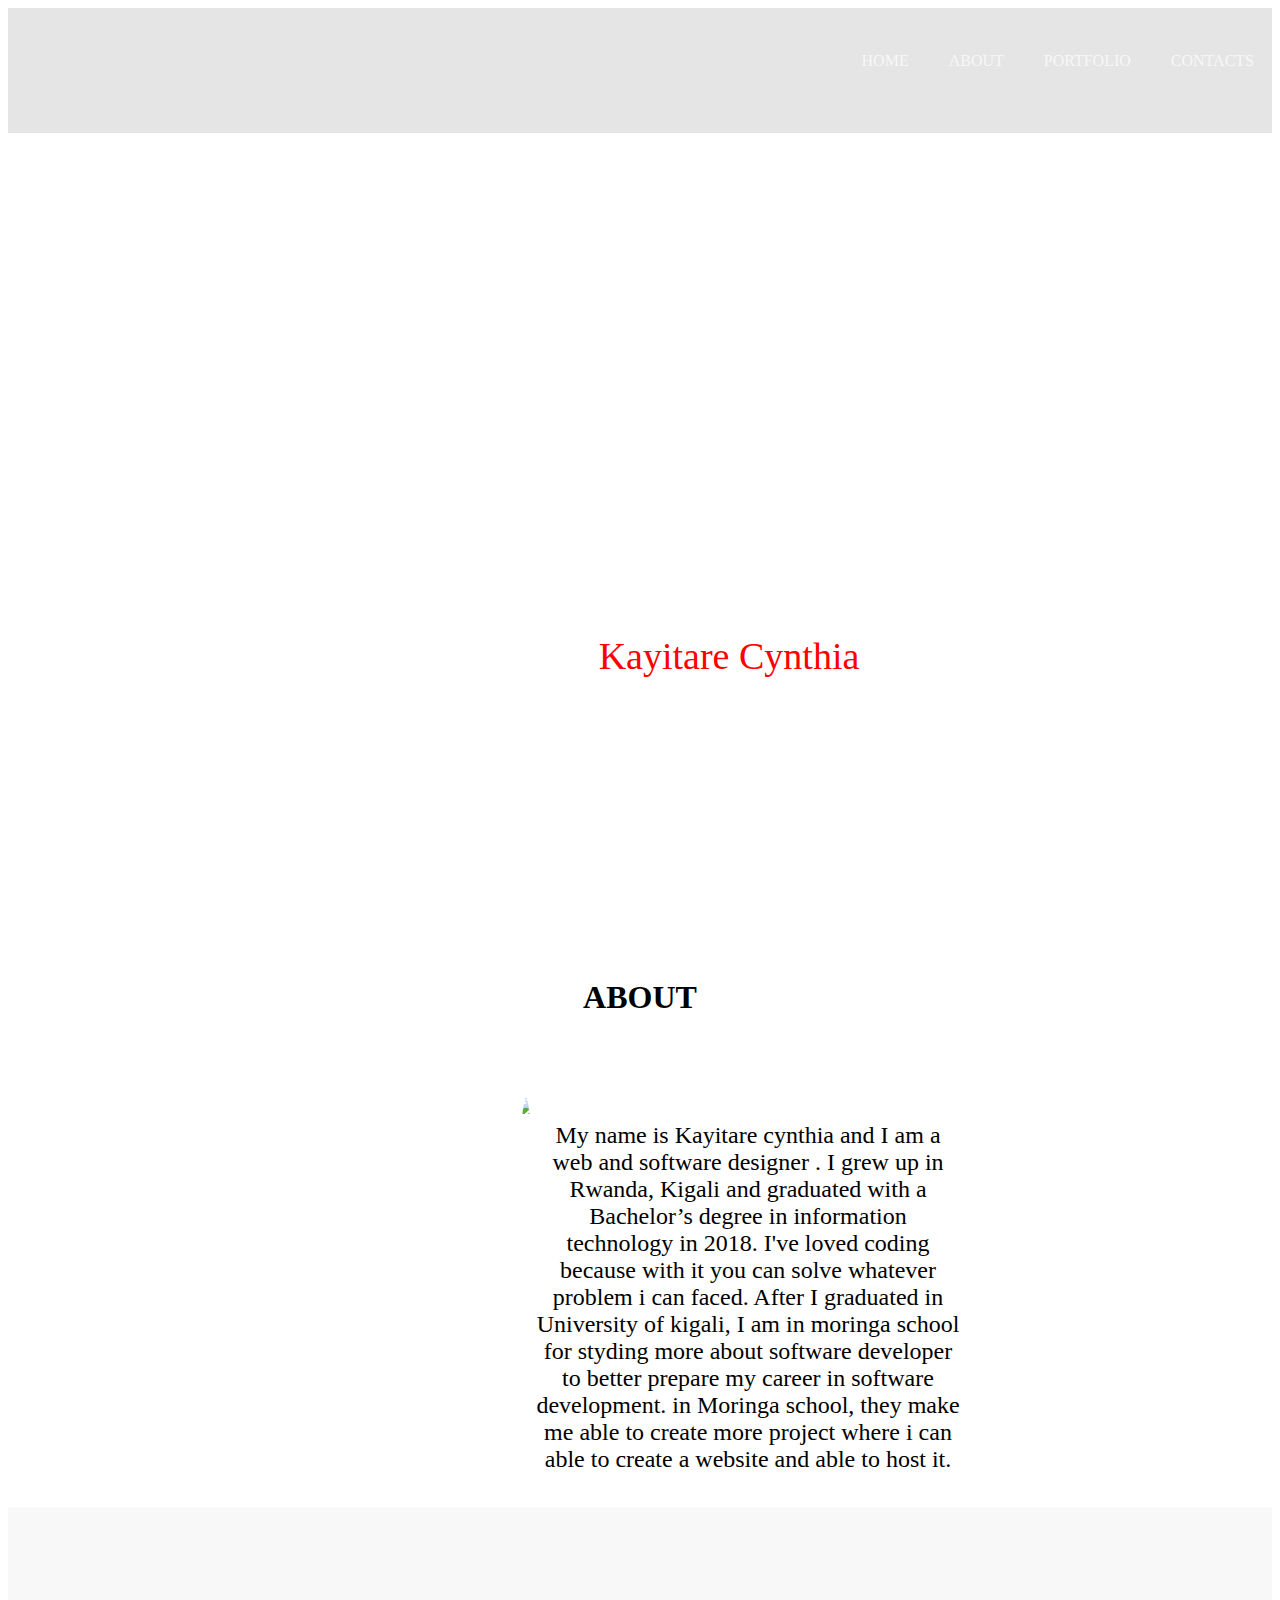
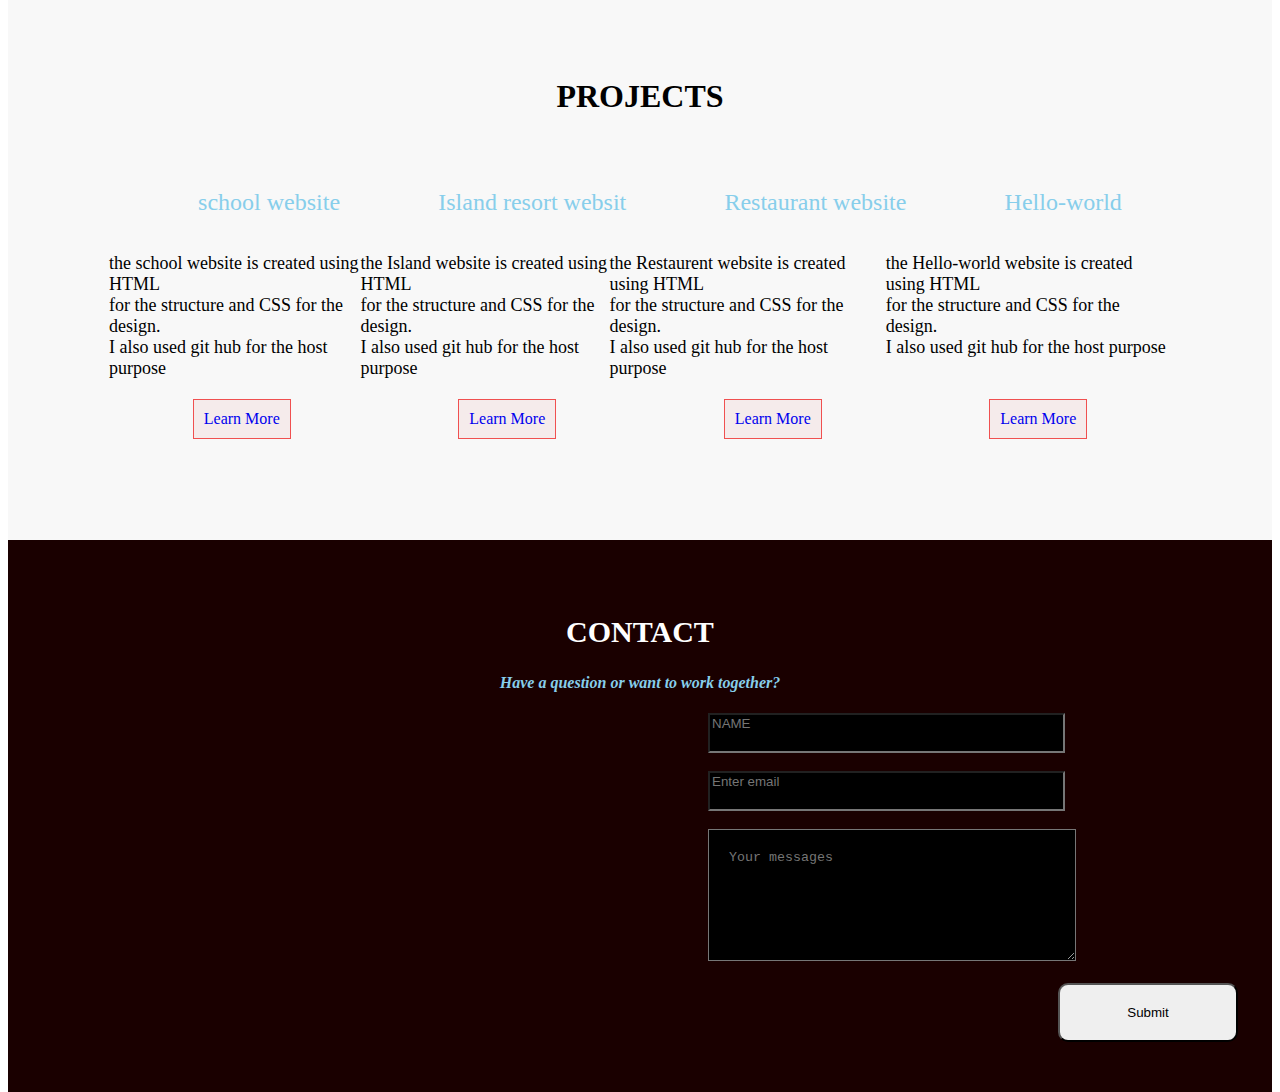
==== index.html @ 3b6425cc "change name of cycy.html to index.html" ====
<!doctype html>
<html>
    <head>
        <title>kayitare cynthia</title>
        <link rel="stylesheet" href="cycy.css" type="text/css">
    </head>
    <body>
        <!--the home page-->
        <div class="bg">
                      <div id="home">
                                    <div id="banner">
                                                    <nav>
                                                        <ul>
                                                           <li><a href="#home">HOME</a></li>
                                                           <li><a href="#about">ABOUT</a></li>
                                                           <li><a href="#portfolio">PORTFOLIO</a></li>
                                                           <li><a href="#contact">Contacts</a></li>
                                                        </ul>
                                                     </nav>
                                    </div> 
                                    <div class="name">
                                                     <p>Hello, I'm <span>Kayitare Cynthia</span><br>I'm a student Software developer in Moringa school</p>
                                    </div>
                      </div>
        </div>
        <!--the about page-->
        <div id="about">  
                      <h1>ABOUT</h1>
                      <div class="flex">
                                    <img src="https://images.pexels.com/photos/1656699/pexels-photo-1656699.jpeg?auto=compress&cs=tinysrgb&dpr=2&h=750&w=1260">
                      <p>My name is Kayitare cynthia and I am a web and software designer . I grew up in Rwanda, Kigali and graduated with a Bachelor’s degree in information technology in 2018. I've loved coding because with it you can solve whatever problem i can faced.
                      After I graduated in University of kigali, I am in moringa school for styding more about software developer to better prepare my career in software development. 
                      in Moringa school,  they make me able to create more project where i can able to create a website and able to host it.</p>
                      </div>
        </div> 
        <!--the portofolio page-->
        <div id="portfolio">
                      <div class="projects">
                                   <h1>PROJECTS</h1>
                                   <ol>
                                                   <div class="orderedList">      
                                                                          <li class="orderedList">school website</li>
                                                                          <li class="orderedList">Island resort websit</li>
                                                                          <li class="orderedList">Restaurant website</li>
                                                                          <li class="orderedList">Hello-world</li>   
                                   </ol>
                      </div>
                      <div class="explOfProjects">
                                  <p>the school website is created using HTML<br>for the structure and CSS for the design.<br>I also used git hub for the host purpose</p>
                                  <p>the Island  website is created using HTML<br>for the structure and CSS for the design.<br>I also used git hub for the host purpose</p>
                                  <p>the Restaurent website is created using HTML<br>for the structure and CSS for the design.<br>I also used git hub for the host purpose</p>
                                  <p>the Hello-world website is created using HTML<br>for the structure and CSS for the design.<br>I also used git hub for the host purpose</p>
                     </div>
                     <div class="learnMore">
                                  <a href="https://kayitares.github.io/school/">Learn More</a>
                                  <a href="https://kayitares.github.io/hotel-web/">Learn More</a>
                                  <a href="https://kayitares.github.io/resto/">Learn More</a>
                                  <a href="https://kayitares.github.io/hello-world/">Learn More</a>
                     </div>
        </div>
        <!--the contact page-->
        <div id="contact">
                     <div class="paragraphcontact">
                                 <h2>CONTACT</h2>
                                 <h4><em>Have a question or want to work together?</em></h4>
                     </div>
                     <form>
                                 <div class="form">
                                               <input type="text" placeholder="NAME" name="firstname"><br><br>
                                               <input type="text"  placeholder="Enter email" name="email"><br><br>
                                              <textarea  placeholder="Your messages" name="message" rows="6" cols="25"></textarea><br><br>
                                             <button type="submit" input="reset" value="Submit">Submit</button>
                     </form>
        </div>
    </body>
</html>
---- cycy.css ----
body, html{
    height:100%
}
/*the home  */
.bg{
    background-image:url(https://images.pexels.com/photos/1229861/pexels-photo-1229861.jpeg?auto=compress&cs=tinysrgb&dpr=1&w=500);
    -webkit-background-size:cover;
    -moz-background-size:cover;
    -o-background-size:cover;
    background-size:cover;
    height:100%
    }

nav {
    max-width: 960px;
    margin: 0 auto;
    padding: 10px 0;
    margin-right: 0%;   
}
nav>ul {
    text-align: right;
   
}
nav>ul>li {
    display: inline-block;
}
nav ul li a {
    padding: 18px;
    margin-right: 0;
    text-transform: uppercase;
    text-decoration: none;
    display: block;
    color: rgba(255, 255, 255, 0.733);   
}
nav>ul>li>a:hover {
    box-shadow: 0 0 10px rgba(0, 0, 0, 0.1), insert 0 0 1px rgba(255, 255, 255, 0.6);
    background: rgba(221, 109, 35, 0.678);
    color: rgba(0, 35, 122, 0.7);
}
#banner{
  padding-bottom :1.5%;
  background-color:rgba(3, 3, 3, 0.1); 
}
#banner>a:{
 border : 2px solid white;
width :20%;
height:20%;
margin-left: 40%;
margin-top:10%;
padding-bottom : 1%;
text-align:center;
color:white;
}
.name{
    color:white;
    text-align:center;
    font-size:38px;
  bottom:140px;
  position:absolute;
  width:100%;

}
span{
    color:red
}
/* the about css style*/
h1{
    text-align:center;
    padding:50px;
}
img{
    height:300PX;
    border-radius:50%;    
}
.flex{
    display:flex;
    flex-direction: row;
    justify-content:space-between;
    text-align:center;
    margin-right:300px;
    margin-left:500px;
    font-size:24px;
    padding:10px;
}
/*the portofolio css style */
.orderedList{
    display:flex;
    flex-direction:row;
    justify-content: space-around;
    padding: 1px;
    font-size:24px;
    color:skyblue;
}
#portfolio{
    
    background-color: #f8f8f8;
    padding:100px;
}
.explOfProjects{
    display:flex;
    flex-direction:row;
    justify-content: space-around;
    padding: 1px;
    font-size:18px;
}
.learnMore{
    display:flex;
    flex-direction:row;
    justify-content: space-around;
    padding: 1px;
    text-decoration-line:none;
      
}
.learnMore a{
    text-decoration-line:none;
    border:1px solid #f05050;
    padding:10px;
    background-color:rgba(230, 132, 132, 0.1);
}
.learnMore a:hover{
    background-color:#f05050;
}
/* the contact css style*/
#contact{
    background-color:#1a0000;
    padding:50px;
    
}
.form input {
    background-color: #000;
    width:30%;
    margin-left:650px;
    padding-bottom: 20px;
    color:white;
  }
  textarea{
    background-color: #000;
    margin-left:650px;
    padding:20px; 
    width:28%; 
    color:white;
  }
  button{
    margin-left:1000px;
    padding:20px;
    border-radius:10px;
    width:180px;
  } 
  h2{
    text-align:center;
    color:white;
    font-size:30px;
}
.paragraphcontact{
    text-align:center;
    color:skyblue;
}
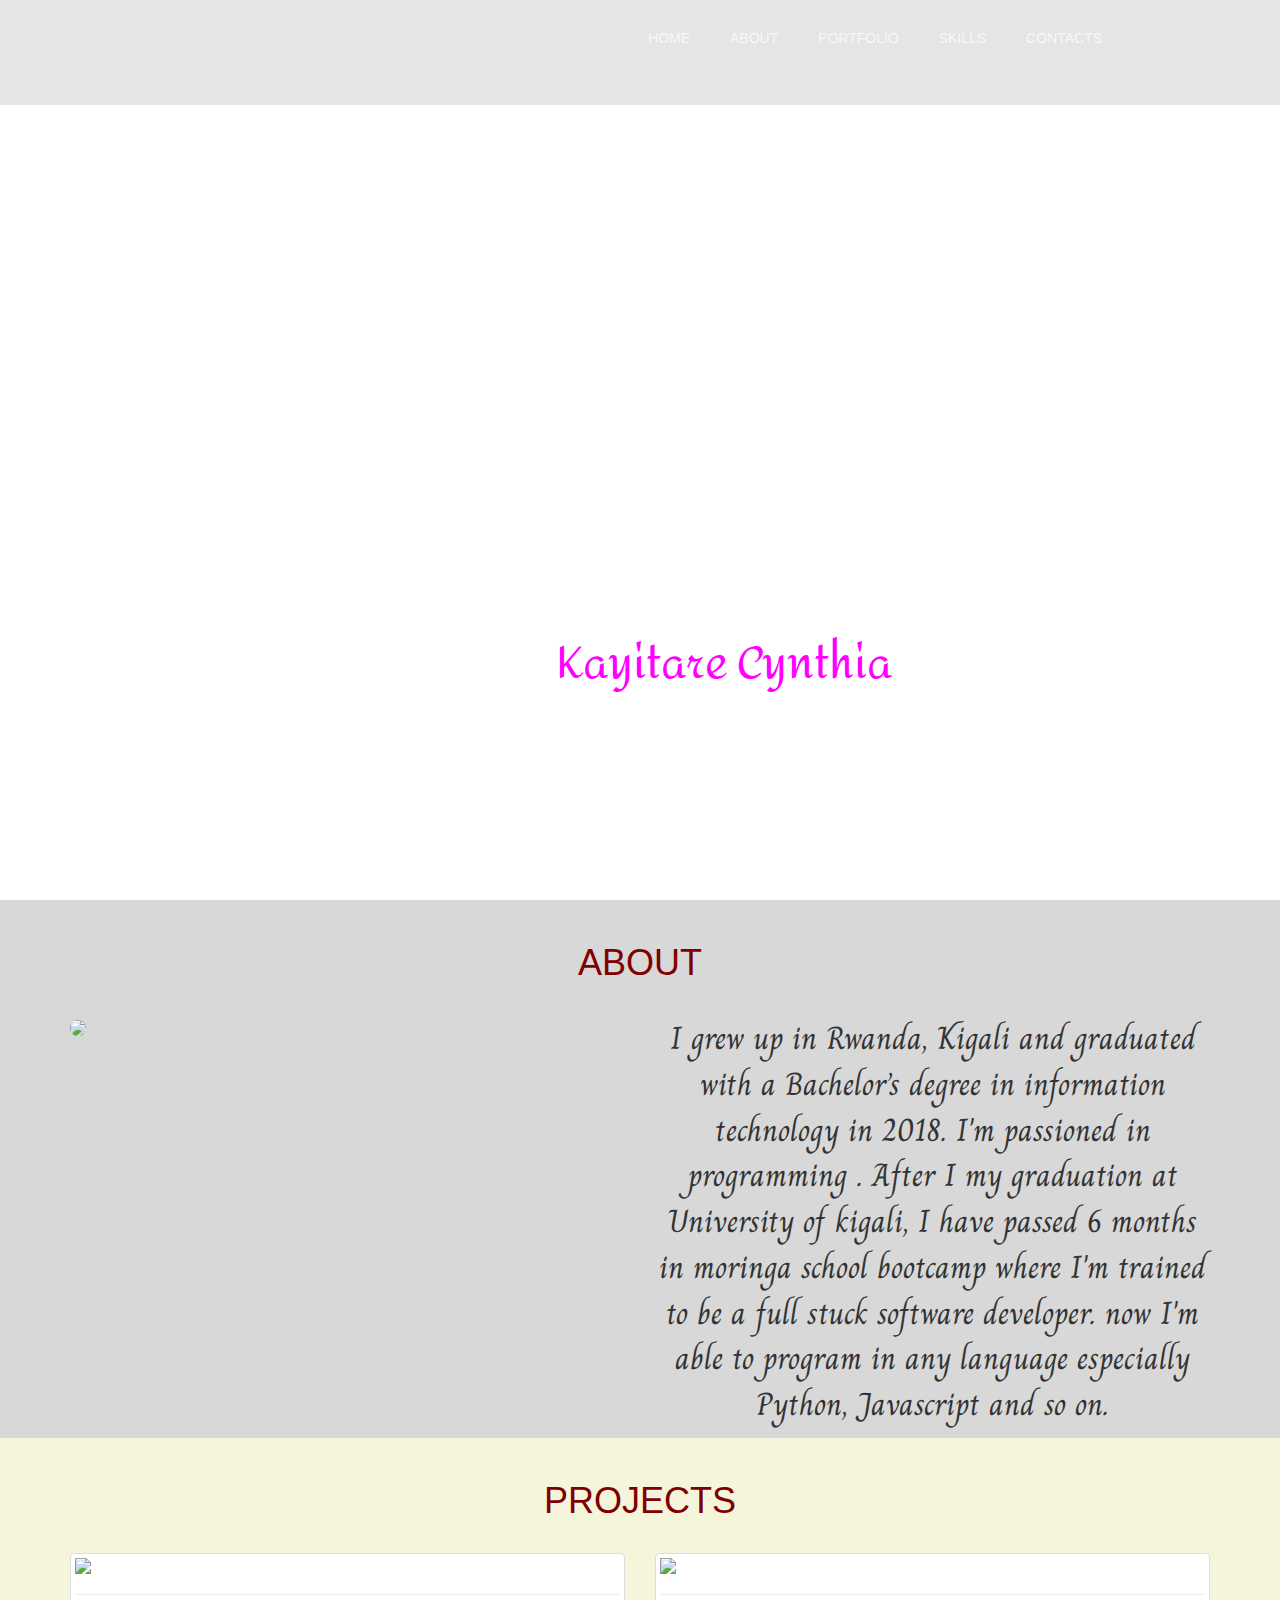
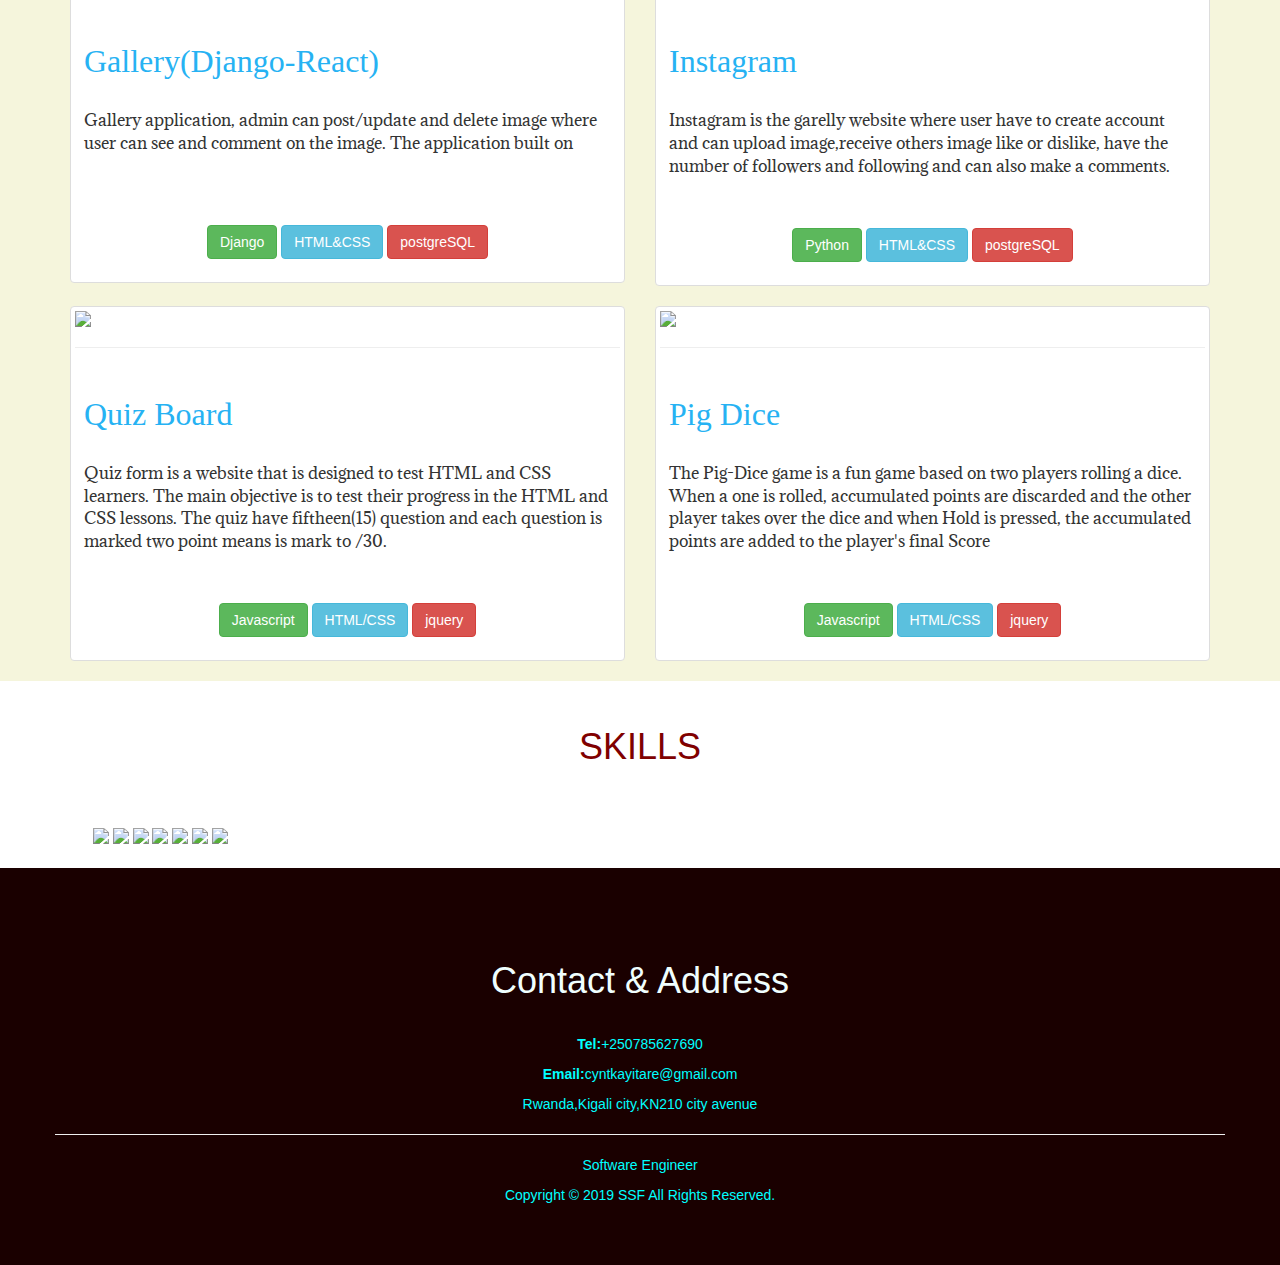
==== commit c1c7f4ff: "all" ====
--- a/index.html
+++ b/index.html
@@ -2,7 +2,14 @@
 <html>
     <head>
         <title>kayitare cynthia</title>
+        <link rel="stylesheet" href="https://maxcdn.bootstrapcdn.com/bootstrap/3.4.0/css/bootstrap.min.css">
         <link rel="stylesheet" href="cycy.css" type="text/css">
+        <link href='https://fonts.googleapis.com/css?family=Amita' rel='stylesheet'>
+
+        <link href='https://fonts.googleapis.com/css?family=Charm' rel='stylesheet'>
+        <link href='https://fonts.googleapis.com/css?family=Andada' rel='stylesheet'>
+        <link href='https://fonts.googleapis.com/css?family=Adamina' rel='stylesheet'>
+        
     </head>
     <body>
         <!--the home page-->
@@ -14,63 +21,191 @@
                                                            <li><a href="#home">HOME</a></li>
                                                            <li><a href="#about">ABOUT</a></li>
                                                            <li><a href="#portfolio">PORTFOLIO</a></li>
+                                                           <li><a href="#skills">SKILLS</a></li>
                                                            <li><a href="#contact">Contacts</a></li>
+
                                                         </ul>
                                                      </nav>
                                     </div> 
                                     <div class="name">
-                                                     <p>Hello, I'm <span>Kayitare Cynthia</span><br>I'm a student Software developer in Moringa school</p>
+                                                     <p>Hello, I'm <span class="nme">Kayitare Cynthia</span><br>I'm a full stack Software developer</p>
                                     </div>
                       </div>
-        </div>
+        </div>   
         <!--the about page-->
-        <div id="about">  
+        <div id="about"> 
+            <div class="container">
+            <div class="row">
                       <h1>ABOUT</h1>
-                      <div class="flex">
-                                    <img src="https://images.pexels.com/photos/1656699/pexels-photo-1656699.jpeg?auto=compress&cs=tinysrgb&dpr=2&h=750&w=1260">
-                      <p>My name is Kayitare cynthia and I am a web and software designer . I grew up in Rwanda, Kigali and graduated with a Bachelor’s degree in information technology in 2018. I've loved coding because with it you can solve whatever problem i can faced.
-                      After I graduated in University of kigali, I am in moringa school for styding more about software developer to better prepare my career in software development. 
-                      in Moringa school,  they make me able to create more project where i can able to create a website and able to host it.</p>
+                      <div class="col-md-6" >
+                                    <img src="image/me.jpg" id ="im">
+                                </div>
+                                <div class="col-md-6"id="abt">
+                      <center><p>I grew up in Rwanda, Kigali and graduated with a Bachelor’s degree in information technology in 2018. 
+                          I'm passioned in programming .
+                      After I my graduation at University of kigali, I have passed 6 months in moringa school bootcamp where I'm trained to be a full stuck software developer. now I'm able to program in any language especially Python, Javascript and so on.</p>
+                      
+                      </center>
+                    
+                         
                       </div>
-        </div> 
+
+</div>
+                    </div>  
+                </div>         
+            </div>
+            </div>
         <!--the portofolio page-->
+
+
+        
         <div id="portfolio">
-                      <div class="projects">
-                                   <h1>PROJECTS</h1>
-                                   <ol>
-                                                   <div class="orderedList">      
-                                                                          <li class="orderedList">school website</li>
-                                                                          <li class="orderedList">Island resort websit</li>
-                                                                          <li class="orderedList">Restaurant website</li>
-                                                                          <li class="orderedList">Hello-world</li>   
-                                   </ol>
-                      </div>
-                      <div class="explOfProjects">
-                                  <p>the school website is created using HTML<br>for the structure and CSS for the design.<br>I also used git hub for the host purpose</p>
-                                  <p>the Island  website is created using HTML<br>for the structure and CSS for the design.<br>I also used git hub for the host purpose</p>
-                                  <p>the Restaurent website is created using HTML<br>for the structure and CSS for the design.<br>I also used git hub for the host purpose</p>
-                                  <p>the Hello-world website is created using HTML<br>for the structure and CSS for the design.<br>I also used git hub for the host purpose</p>
-                     </div>
-                     <div class="learnMore">
-                                  <a href="https://kayitares.github.io/school/">Learn More</a>
-                                  <a href="https://kayitares.github.io/hotel-web/">Learn More</a>
-                                  <a href="https://kayitares.github.io/resto/">Learn More</a>
-                                  <a href="https://kayitares.github.io/hello-world/">Learn More</a>
-                     </div>
-        </div>
-        <!--the contact page-->
+
+<div class="container">
+                        
+                            
+                                     <h1>PROJECTS</h1>
+                <div class="row">
+                        <div class="col-sm-6 col-md-6">
+                          <div class="thumbnail">
+                                <a href="https://galleryz.herokuapp.com/"><img src="image/Screenshot from 2019-05-02 23-52-14-1.png"  class="image"></a><hr>
+                                <div class="middle">
+                                    <div class="text">Gallery</div>
+                                  </div>
+                            <div class="caption">
+                              <a href="https://github.com/KAYITARES/gallery"><h3 class="t">Gallery(Django-React)</h3></a><br>
+                              <p  class="po">Gallery application, admin can post/update and delete image where user can see and comment on the image. The application built on</p><br><br><br>
+                              <center><p><a href="https://docs.djangoproject.com/en/2.2/" class="btn btn-success" role="button">Django</a>     <a href="https://openclassrooms.com/fr/courses/1603881-apprenez-a-creer-votre-site-web-avec-html5-et-css3" class="btn btn-info" role="button">HTML&CSS</a>    <a href="https://docs.postgresql.fr/" class="btn btn-danger" role="button">postgreSQL</a></p></center>
+                            </div>
+                          </div>
+                        </div>
+
+
+
+
+
+                        <!-- <div class="col-sm-6 col-md-6">
+                                <div class="thumbnail">
+                                      <a href="https://newshighliight.herokuapp.com"><img src="image/Screenshot from 2019-05-03 00-55-17-1.png" class="image"></a><hr>
+                                      <div class="middle">
+                                          <div class="text">News Hilight</div>
+                                        </div>
+                                  <div class="caption">
+                                    <a href="https://github.com/KAYITARES/NewsHighlight"><h3 class="t">News Hilight(Flask-React)</h3></a><br>
+                                    <p>News Hilight is an web application that allow user to see previews articles from different sources with the posted time and the description. The application built on <strong>Python ,HTML & CSS/Bootsrapp</strong></p><br><br>
+                                    <p><a href="http://flask.pocoo.org/" class="btn btn-primary" role="button">Flask</a> <a href="https://openclassrooms.com/fr/courses/1603881-apprenez-a-creer-votre-site-web-avec-html5-et-css3" class="btn btn-default" role="button">HTML/CSS</a></p>
+                                  </div>
+                                </div>
+                              </div> -->
+                      <!-- </div> -->
+
+
+                      <div class="col-sm-6 col-md-6">
+                            <div class="thumbnail">
+                                  <a href="https://instoo.herokuapp.com/accounts/login/?next=/"><img src="image/Screenshot from 2019-05-03 01-15-06-1.png"  class="image"></a><hr>
+                                  <div class="middle">
+                                      <div class="text">Instagram</div>
+                                    </div>
+                              <div class="caption">
+                                <a href="https://github.com/KAYITARES/instagram"><h3 class="t">Instagram</h3></a><br>
+                                <p class="po" >Instagram is the garelly website where user have to create account and can upload image,receive others image like or dislike, have the number of followers and following and can also make a comments.</p><br><br>
+                               <center> <p><a href="https://www.python.org/" class="btn btn-success" role="button">Python</a>   <a href="https://openclassrooms.com/fr/courses/1603881-apprenez-a-creer-votre-site-web-avec-html5-et-css3" class="btn btn-info" role="button">HTML&CSS</a>    <a href="https://docs.postgresql.fr/" class="btn btn-danger" role="button">postgreSQL</a></p></center>
+                              </div>
+                            </div>
+                          </div>
+                  </div>
+
+
+
+
+                  <div class="row">
+                        <div class="col-sm-6 col-md-6">
+                                <div class="thumbnail">
+                                      <a href="https://kayitares.github.io/quizorform/"><img src="image/Screenshot from 2019-05-03 01-43-19-1.png"  class="image"></a><hr>
+                                      <div class="middle">
+                                          <div class="text">Quiz</div>
+                                        </div>
+                                  <div class="caption">
+                                    <a href="https://github.com/KAYITARES/quizorform"> <h3 class="t">Quiz Board</h3></a><br>
+                                    <p class="po">Quiz form is a website that is designed to test HTML and CSS learners. The main objective is to test their progress in the HTML and CSS lessons. The quiz have fiftheen(15) question and each question is marked two point means is mark to /30.</p><br><br>
+                                  <center>  <p><a href="https://www.javascript.com/" class="btn btn-success" role="button">Javascript</a>   <a href="https://openclassrooms.com/fr/courses/1603881-apprenez-a-creer-votre-site-web-avec-html5-et-css3" class="btn btn-info" role="button">HTML/CSS</a>   <a href="https://jquery.com/" class="btn btn-danger" role="button">jquery</a></p></center>
+                                  </div>
+                                </div>
+                              </div>
+
+
+
+
+                              <div class="col-sm-6 col-md-6">
+                                    <div class="thumbnail">
+                                          <a href="https://kayitares.github.io/Pice-Dice/"><img src="image/Screenshot from 2019-05-03 01-47-52-1.png"  class="image"></a><hr>
+                                          <div class="middle">
+                                              <div class="text">Pig Dice</div>
+                                            </div>
+                                      <div class="caption">
+                                        <a href="https://github.com/KAYITARES/Pice-Dice"><h3 class="t">Pig Dice</h3></a><br>
+                                        <p class="po">The Pig-Dice game is a fun game based on two players rolling a dice. When a one is rolled, accumulated points are discarded and the other player takes over the dice and when Hold is pressed, the accumulated points are added to the player's final Score</p><br><br>
+                                       <center> <p><a href="https://www.javascript.com/" class="btn btn-success" role="button">Javascript</a> <a href="https://openclassrooms.com/fr/courses/1603881-apprenez-a-creer-votre-site-web-avec-html5-et-css3" class="btn btn-info" role="button">HTML/CSS</a> <a href="https://jquery.com/" class="btn btn-danger" role="button">jquery</a></p></center>
+                                      </div>
+                                    </div>
+                                  </div>          
+
+                  </div>
+</div>
+
+</div>
+                
+                                     
+                                                   
+                                                     
+
+  
+
+                                                     
+                                                    
+                                                  
+                      
+                       <div id="skills">
+                           <h1>SKILLS</h1>
+                           <div class="container">
+                               <div  class="ooh">
+                            <img id="loading" src="image/postgresl.png">
+                            <img id="loading" src="image/python.jpeg">
+                            <img id="loading" src="image/angular.png">
+                            <img id="loading" src="image/django.jpeg">        
+                           <img id="loading" src="image/flask.jpeg">
+                           <img id="loading" src="image/html.jpeg">
+                           <img id="loading" src="image/javascript.png.png">
+                          
+                        </div>
+                        </div>
+                       </div>
+        
         <div id="contact">
-                     <div class="paragraphcontact">
-                                 <h2>CONTACT</h2>
-                                 <h4><em>Have a question or want to work together?</em></h4>
-                     </div>
-                     <form>
-                                 <div class="form">
-                                               <input type="text" placeholder="NAME" name="firstname"><br><br>
-                                               <input type="text"  placeholder="Enter email" name="email"><br><br>
-                                              <textarea  placeholder="Your messages" name="message" rows="6" cols="25"></textarea><br><br>
-                                             <button type="submit" input="reset" value="Submit">Submit</button>
-                     </form>
+          <footer>
+            <div class="container">
+              <div class="row">
+                
+                
+              
+                <div>
+                  <h1  style="color:azure">Contact & Address</h1>
+                  <center style="color:cyan" ><p><strong>Tel:</strong>+250785627690</p>
+                  <p><strong>Email:</strong>cyntkayitare@gmail.com</p>
+                  <p>Rwanda,Kigali city,KN210 city avenue</p>
+               
+              
+              
+            <hr>
+              
+                  <p>Software Engineer</p>
+                  <p>Copyright &copy; 2019 SSF All Rights Reserved.</p>
+               
+              </center>
+            </div>
+            </div>
+            </div>
+          </footer>
         </div>
     </body>
 </html>--- a/cycy.css
+++ b/cycy.css
@@ -4,9 +4,7 @@
 /*the home  */
 .bg{
     background-image:url(https://images.pexels.com/photos/1229861/pexels-photo-1229861.jpeg?auto=compress&cs=tinysrgb&dpr=1&w=500);
-    -webkit-background-size:cover;
-    -moz-background-size:cover;
-    -o-background-size:cover;
+    
     background-size:cover;
     height:100%
     }
@@ -15,7 +13,8 @@
     max-width: 960px;
     margin: 0 auto;
     padding: 10px 0;
-    margin-right: 0%;   
+
+    
 }
 nav>ul {
     text-align: right;
@@ -66,9 +65,10 @@
 /* the about css style*/
 h1{
     text-align:center;
-    padding:50px;
-}
-img{
+    padding:2%;
+    color:maroon;
+}
+#im{
     height:300PX;
     border-radius:50%;    
 }
@@ -93,8 +93,8 @@
 }
 #portfolio{
     
-    background-color: #f8f8f8;
-    padding:100px;
+    background-color:bisque;
+   
 }
 .explOfProjects{
     display:flex;
@@ -156,3 +156,105 @@
     color:skyblue;
 }
    
+.btn btn-info{
+    border-radius:5%;
+}
+#loading {
+    -webkit-animation: rotation 10s infinite linear;
+}
+
+@-webkit-keyframes rotation {
+    from {
+            -webkit-transform: rotate(0deg);
+    }
+    to {
+            -webkit-transform: rotate(359deg);
+    }
+}
+.nme{
+    
+        
+    font-family: 'Amita';font-size: 44px; 
+        color: magenta;
+        -webkit-animation-name: example; /* Safari 4.0 - 8.0 */
+        -webkit-animation-duration: 5s; /* Safari 4.0 - 8.0 */
+        animation-name: example;
+        animation-duration: 5s;
+      }
+      
+      /* Safari 4.0 - 8.0 */
+      @-webkit-keyframes example {
+        0%   {color: cyan;}
+        25%  {color: rgb(213, 248, 12);}
+        50%  {color:maroon;}
+        100% {color: green;}
+      }
+      
+      /* Standard syntax */
+      @keyframes example {
+        0%   {color: cyan;}
+        25%  {color: rgb(213, 248, 12);}
+        50%  {color:maroon;}
+        100% {color: green;}
+      }
+#abt{
+    font-family: 'Charm';font-size: 32px;
+}
+#about{
+    background-color:rgb(216, 216, 216);
+}
+.t{
+    font-family: 'Andada';font-size: 32px;
+    color:rgb(38, 178, 243);
+}
+.middle {
+    transition: .5s ease;
+    opacity: 0;
+    position: absolute;
+    top: 50%;
+    left: 50%;
+    transform: translate(-50%, -50%);
+    -ms-transform: translate(-50%, -50%);
+    text-align: center;
+  }
+  .text {
+    background-color: #4CAF50;
+    color: white;
+    font-size: 16px;
+    padding: 16px 32px;
+  }
+  .image {
+    opacity: 1;
+    display: block;
+    width: 100%;
+    height: auto;
+    transition: .5s ease;
+    backface-visibility: hidden;
+  }
+  a:hover .image {
+    opacity: 0.3;
+    -ms-transform: scale(1.1); 
+    -webkit-transform: scale(1.1); 
+     transform: scale(1.1);  
+    
+  }
+  a:hover .middle {
+    opacity: 1;
+  }
+  a:hover{
+   
+  }
+  .ooh{
+border-radius: 50%;
+padding:2%;
+
+  }
+  #portfolio{
+      background-color: beige;
+  }
+  h3{
+      text-decoration:none;
+  }
+  .po{
+    font-family: 'Adamina';font-size: 16px;
+  }